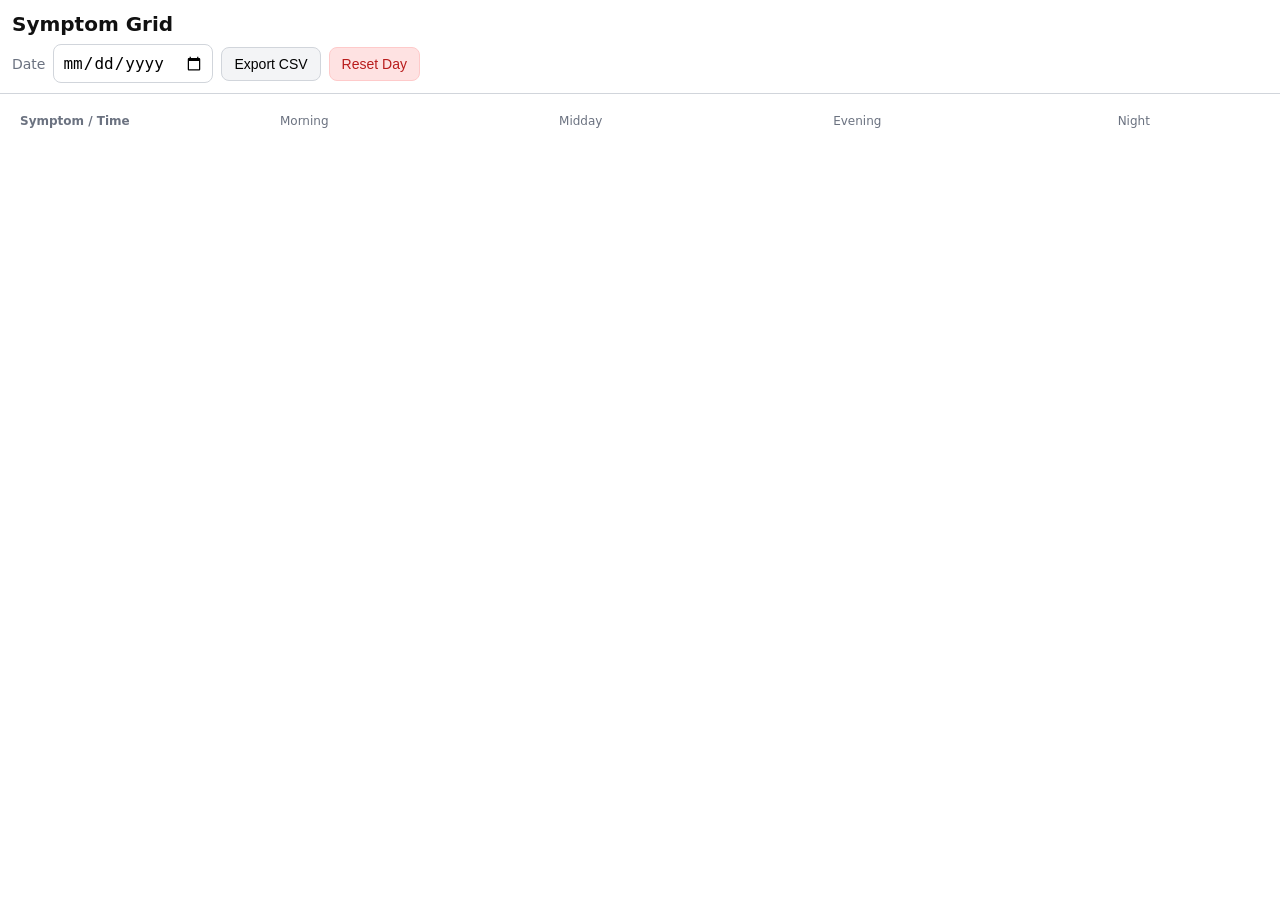
==== index.html @ 9f8c4007 "Add files via upload" ====
<!doctype html>
<html lang="en">
<head>
  <meta charset="utf-8">
  <meta name="viewport" content="width=device-width, initial-scale=1, viewport-fit=cover">
  <meta name="apple-mobile-web-app-capable" content="yes">
  <meta name="apple-mobile-web-app-status-bar-style" content="default">
  <meta name="apple-mobile-web-app-title" content="Symptom Grid">
  <link rel="apple-touch-icon" href="icons/icon-192.png">
  <link rel="manifest" href="manifest.webmanifest">
  <title>Symptom Grid</title>
  <link rel="stylesheet" href="styles.css">
</head>
<body>
  <header>
    <h1>Symptom Grid</h1>
    <div class="controls">
      <label for="date">Date</label>
      <input type="date" id="date" />
      <button id="exportCsv" class="secondary">Export CSV</button>
      <button id="resetDay" class="danger">Reset Day</button>
    </div>
  </header>

  <main>
    <div class="grid-header">
      <div class="first-col">Symptom / Time</div>
      <div class="col">Morning</div>
      <div class="col">Midday</div>
      <div class="col">Evening</div>
      <div class="col">Night</div>
    </div>

    <div id="rows" class="rows"></div>
  </main>

  <!-- Editor Sheet -->
  <div id="sheetBackdrop" class="backdrop hidden"></div>
  <div id="editorSheet" class="sheet hidden" role="dialog" aria-modal="true" aria-labelledby="sheetTitle">
    <div class="sheet-header">
      <div id="sheetTitle" class="sheet-title">Edit Entry</div>
      <button id="closeSheet" class="icon-btn" aria-label="Close">✕</button>
    </div>
    <form id="editorForm" class="form">
      <div class="form-row">
        <label>Pain (0–10)</label>
        <input type="range" id="pain" min="0" max="10" step="1">
        <output id="painVal">0</output>
      </div>
      <div class="form-row switch-row">
        <label for="numbness">Numbness</label>
        <input type="checkbox" id="numbness">
      </div>
      <div class="form-row">
        <label for="stiffness">Stiffness</label>
        <select id="stiffness">
          <option>None</option>
          <option>Mild</option>
          <option>Moderate</option>
          <option>Severe</option>
        </select>
      </div>
      <div class="form-row">
        <label for="notes">Notes</label>
        <textarea id="notes" rows="3" placeholder="Optional details..."></textarea>
      </div>
      <div class="sheet-actions">
        <button type="button" id="cancelEdit" class="secondary">Cancel</button>
        <button type="submit" class="primary">Save</button>
      </div>
    </form>
  </div>

  <script src="app.js"></script>
</body>
</html>
---- styles.css ----
:root{
  --bg:#fff;
  --fg:#111;
  --muted:#6b7280;
  --border:#d1d5db;
  --accent:#0ea5e9;
  --danger:#ef4444;
}

*{ box-sizing:border-box; -webkit-tap-highlight-color: transparent; }
body{
  margin:0; font-family:-apple-system, system-ui, Helvetica, Arial, sans-serif;
  background:var(--bg); color:var(--fg);
}
header{
  position:sticky; top:0; background:var(--bg);
  border-bottom:1px solid var(--border);
  padding:12px 12px 10px 12px; z-index:10;
}
h1{ margin:0 0 8px 0; font-size:20px; }
.controls{ display:flex; gap:8px; align-items:center; flex-wrap:wrap; }
label{ font-size:14px; color:var(--muted); }
input[type=date]{
  padding:8px; border:1px solid var(--border); border-radius:8px; font-size:16px;
}
button{
  padding:8px 12px; border-radius:8px; border:1px solid var(--border);
  background:#f8fafc; font-size:14px;
}
button.primary{ background:var(--accent); color:#fff; border-color:var(--accent); }
button.secondary{ background:#f3f4f6; }
button.danger{ background:#fee2e2; border-color:#fecaca; color:#b91c1c; }
.icon-btn{ background:#f3f4f6; border:1px solid var(--border); border-radius:8px; padding:6px 10px; }

main{ padding:12px; }

.grid-header, .row{
  display:grid;
  grid-template-columns: 150px repeat(4, 1fr);
  gap:8px;
  align-items:stretch;
}
.grid-header{ color:var(--muted); font-size:12px; margin-bottom:8px; }
.first-col{
  font-weight:600; display:flex; align-items:center; padding:8px;
}
.col{ text-align:center; display:flex; align-items:center; justify-content:center; }

.cell{
  padding:8px; border:1px solid var(--border); border-radius:8px; min-height:64px;
  display:flex; flex-direction:column; gap:4px; justify-content:space-between;
}
.cell .line1{ display:flex; justify-content:space-between; align-items:center; }
.badge{ font-size:12px; color:var(--muted); }
.note{ font-size:12px; color:var(--muted); white-space:nowrap; overflow:hidden; text-overflow:ellipsis; }

.rows{ display:flex; flex-direction:column; gap:8px; }
.row .first-col{
  border:1px solid var(--border); border-radius:8px; padding:8px; font-size:14px;
}

.backdrop{
  position:fixed; inset:0; background:rgba(0,0,0,.25);
}
.hidden{ display:none; }

.sheet{
  position:fixed; left:0; right:0; bottom:0;
  background:var(--bg); border-top-left-radius:16px; border-top-right-radius:16px;
  box-shadow:0 -10px 30px rgba(0,0,0,.25);
  padding:12px; max-height:85vh; overflow:auto;
}
.sheet-header{ display:flex; justify-content:space-between; align-items:center; padding:4px 4px 8px 4px; }
.sheet-title{ font-weight:700; }

.form{ display:flex; flex-direction:column; gap:12px; }
.form-row{ display:flex; gap:12px; align-items:center; }
.form-row label{ width:130px; }
.form-row textarea, .form-row select{ flex:1; font-size:16px; padding:8px; border:1px solid var(--border); border-radius:8px; }
.form-row input[type=range]{ flex:1; }
.switch-row{ justify-content:space-between; }
.sheet-actions{ display:flex; gap:8px; justify-content:flex-end; padding-top:8px; }
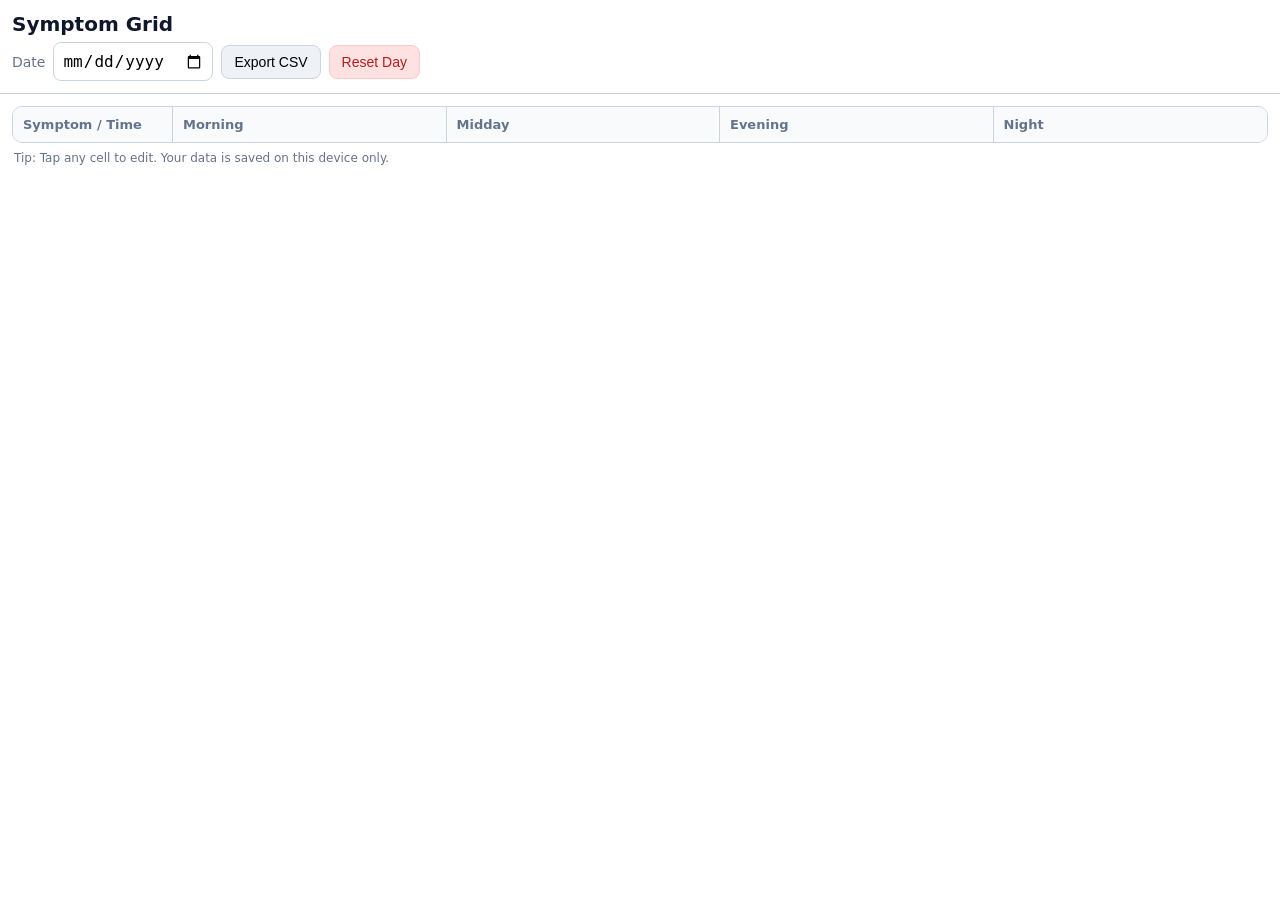
==== commit 8a72bed2: "Add files via upload" ====
--- a/index.html
+++ b/index.html
@@ -1,76 +1,157 @@
+
 <!doctype html>
 <html lang="en">
 <head>
-  <meta charset="utf-8">
-  <meta name="viewport" content="width=device-width, initial-scale=1, viewport-fit=cover">
-  <meta name="apple-mobile-web-app-capable" content="yes">
-  <meta name="apple-mobile-web-app-status-bar-style" content="default">
-  <meta name="apple-mobile-web-app-title" content="Symptom Grid">
-  <link rel="apple-touch-icon" href="icons/icon-192.png">
-  <link rel="manifest" href="manifest.webmanifest">
-  <title>Symptom Grid</title>
-  <link rel="stylesheet" href="styles.css">
+<meta charset="utf-8">
+<meta name="viewport" content="width=device-width, initial-scale=1">
+<title>Symptom Grid (Single File)</title>
+<style>
+:root{
+  --bg:#ffffff;
+  --fg:#0f172a;
+  --muted:#64748b;
+  --border:#cbd5e1;
+  --accent:#0ea5e9;
+  --danger:#ef4444;
+}
+*{ box-sizing:border-box; -webkit-tap-highlight-color: transparent; }
+body{ margin:0; font-family:-apple-system, system-ui, Helvetica, Arial, sans-serif; background:var(--bg); color:var(--fg); }
+header{ position:sticky; top:0; background:var(--bg); border-bottom:1px solid var(--border); padding:12px; z-index:10; }
+h1{ margin:0 0 6px 0; font-size:20px; }
+.controls{ display:flex; gap:8px; align-items:center; flex-wrap:wrap; }
+label{ font-size:14px; color:var(--muted); }
+input[type=date]{ padding:8px; border:1px solid var(--border); border-radius:8px; font-size:16px; }
+button{ padding:8px 12px; border-radius:8px; border:1px solid var(--border); background:#f8fafc; font-size:14px; }
+button.primary{ background:var(--accent); color:#fff; border-color:var(--accent); }
+button.secondary{ background:#eef2f7; }
+button.danger{ background:#fee2e2; border-color:#fecaca; color:#b91c1c; }
+main{ padding:12px; }
+.grid { width:100%; border:1px solid var(--border); border-radius:10px; overflow:hidden; }
+.grid .row, .grid .head { display:grid; grid-template-columns: 160px repeat(4, 1fr); }
+.grid .head > div { background:#f8fafc; color:var(--muted); font-weight:600; padding:10px; border-right:1px solid var(--border); font-size:13px; }
+.grid .head > div:last-child { border-right:none; }
+.grid .row > div { padding:10px; border-right:1px solid var(--border); border-top:1px solid var(--border); min-height:72px; }
+.grid .row > div:last-child { border-right:none; }
+.grid .row .area { background:#fafafa; font-weight:600; font-size:14px; }
+.cell { display:flex; flex-direction:column; gap:6px; height:100%; }
+.cell .line1 { display:flex; justify-content:space-between; align-items:center; font-size:14px; }
+.badge { font-size:12px; color:var(--muted); }
+.note { font-size:12px; color:var(--muted); white-space:nowrap; overflow:hidden; text-overflow:ellipsis; }
+.tap { outline:2px solid transparent; border-radius:8px; transition:outline-color .15s; }
+.tap:active { outline-color: var(--accent); }
+/* Bottom sheet */
+.backdrop { position:fixed; inset:0; background:rgba(0,0,0,.35); display:none; }
+.sheet { position:fixed; left:0; right:0; bottom:0; background:var(--bg); border-top-left-radius:16px; border-top-right-radius:16px; box-shadow:0 -10px 28px rgba(0,0,0,.25); padding:12px; max-height:85vh; overflow:auto; display:none; }
+.sheet.show, .backdrop.show { display:block; }
+.sheet-header{ display:flex; justify-content:space-between; align-items:center; padding:4px 4px 10px 4px; }
+.sheet-title{ font-weight:700; }
+.form{ display:flex; flex-direction:column; gap:12px; }
+.form-row{ display:flex; gap:12px; align-items:center; }
+.form-row label{ width:130px; color:var(--fg); }
+.form-row textarea, .form-row select{ flex:1; font-size:16px; padding:8px; border:1px solid var(--border); border-radius:8px; }
+.form-row input[type=range]{ flex:1; }
+.form-row output{ min-width:28px; text-align:right; color:var(--muted); }
+.form-row.toggle { justify-content:space-between; }
+.sheet-actions{ display:flex; gap:8px; justify-content:flex-end; padding-top:8px; }
+.footer-hint { color:var(--muted); font-size:12px; padding:8px 2px; }
+</style>
 </head>
 <body>
-  <header>
-    <h1>Symptom Grid</h1>
-    <div class="controls">
-      <label for="date">Date</label>
-      <input type="date" id="date" />
-      <button id="exportCsv" class="secondary">Export CSV</button>
-      <button id="resetDay" class="danger">Reset Day</button>
+<header>
+  <h1>Symptom Grid</h1>
+  <div class="controls">
+    <label for="date">Date</label>
+    <input type="date" id="date" />
+    <button id="exportCsv" class="secondary">Export CSV</button>
+    <button id="resetDay" class="danger">Reset Day</button>
+  </div>
+</header>
+<main>
+  <div class="grid" id="grid">
+    <div class="head">
+      <div>Symptom / Time</div>
+      <div>Morning</div>
+      <div>Midday</div>
+      <div>Evening</div>
+      <div>Night</div>
     </div>
-  </header>
-
-  <main>
-    <div class="grid-header">
-      <div class="first-col">Symptom / Time</div>
-      <div class="col">Morning</div>
-      <div class="col">Midday</div>
-      <div class="col">Evening</div>
-      <div class="col">Night</div>
+  </div>
+  <div class="footer-hint">Tip: Tap any cell to edit. Your data is saved on this device only.</div>
+</main>
+<div id="backdrop" class="backdrop"></div>
+<div id="sheet" class="sheet" role="dialog" aria-modal="true" aria-labelledby="sheetTitle">
+  <div class="sheet-header">
+    <div id="sheetTitle" class="sheet-title">Edit Entry</div>
+    <button id="closeSheet" class="secondary">Close</button>
+  </div>
+  <form id="form" class="form">
+    <div class="form-row">
+      <label for="pain">Pain (0–10)</label>
+      <input type="range" id="pain" min="0" max="10" step="1">
+      <output id="painVal">0</output>
     </div>
-
-    <div id="rows" class="rows"></div>
-  </main>
-
-  <!-- Editor Sheet -->
-  <div id="sheetBackdrop" class="backdrop hidden"></div>
-  <div id="editorSheet" class="sheet hidden" role="dialog" aria-modal="true" aria-labelledby="sheetTitle">
-    <div class="sheet-header">
-      <div id="sheetTitle" class="sheet-title">Edit Entry</div>
-      <button id="closeSheet" class="icon-btn" aria-label="Close">✕</button>
+    <div class="form-row toggle">
+      <label for="numbness">Numbness</label>
+      <input type="checkbox" id="numbness">
     </div>
-    <form id="editorForm" class="form">
-      <div class="form-row">
-        <label>Pain (0–10)</label>
-        <input type="range" id="pain" min="0" max="10" step="1">
-        <output id="painVal">0</output>
-      </div>
-      <div class="form-row switch-row">
-        <label for="numbness">Numbness</label>
-        <input type="checkbox" id="numbness">
-      </div>
-      <div class="form-row">
-        <label for="stiffness">Stiffness</label>
-        <select id="stiffness">
-          <option>None</option>
-          <option>Mild</option>
-          <option>Moderate</option>
-          <option>Severe</option>
-        </select>
-      </div>
-      <div class="form-row">
-        <label for="notes">Notes</label>
-        <textarea id="notes" rows="3" placeholder="Optional details..."></textarea>
-      </div>
-      <div class="sheet-actions">
-        <button type="button" id="cancelEdit" class="secondary">Cancel</button>
-        <button type="submit" class="primary">Save</button>
-      </div>
-    </form>
-  </div>
-
-  <script src="app.js"></script>
+    <div class="form-row">
+      <label for="stiffness">Stiffness</label>
+      <select id="stiffness">
+        <option>None</option><option>Mild</option><option>Moderate</option><option>Severe</option>
+      </select>
+    </div>
+    <div class="form-row">
+      <label for="notes">Notes</label>
+      <textarea id="notes" rows="3" placeholder="Optional details…"></textarea>
+    </div>
+    <div class="sheet-actions">
+      <button type="button" id="cancel" class="secondary">Cancel</button>
+      <button type="submit" class="primary">Save</button>
+    </div>
+  </form>
+</div>
+<script>
+const BodyAreas = ["Hands","Elbows","Shoulders","Knees","Ankles"];
+const TimeSlots = ["Morning","Midday","Evening","Night"];
+function fmtDateISO(d){ const tz=d.getTimezoneOffset(); const local=new Date(d.getTime()-tz*60000); return local.toISOString().slice(0,10); }
+function emptyDay(dateISO){ const entries={}; BodyAreas.forEach(a=>{ entries[a]={}; TimeSlots.forEach(t=> entries[a][t]={ pain:0, numbness:false, stiffness:"None", notes:"" });}); return { dateISO, entries }; }
+function loadAll(){ try{ return JSON.parse(localStorage.getItem("symptom_logs")||"{}"); }catch(e){ return {}; } }
+function saveAll(d){ localStorage.setItem("symptom_logs", JSON.stringify(d)); }
+function getDay(dateISO){ const s=loadAll(); if(!s[dateISO]){ s[dateISO]=emptyDay(dateISO); saveAll(s);} return s[dateISO]; }
+function setCell(dateISO, area, slot, cell){ const s=loadAll(); if(!s[dateISO]) s[dateISO]=emptyDay(dateISO); s[dateISO].entries[area][slot]=cell; saveAll(s); }
+function exportCSV(dateISO){ const day=getDay(dateISO); const lines=["Area,Time,Pain,Numbness,Stiffness,Notes,Date"]; BodyAreas.forEach(a=>{ TimeSlots.forEach(t=>{ const c=day.entries[a][t]; const notes = /[\",\\n]/.test(c.notes||"") ? `\"${(c.notes||"").replace(/\"/g,'\\\"')}\"` : (c.notes||""); lines.push([a,t,c.pain,c.numbness?\"Yes\":\"No\",c.stiffness,notes,dateISO].join(\",\"));});}); const blob=new Blob([lines.join(\"\\n\")],{type:\"text/csv\"}); const url=URL.createObjectURL(blob); const a=document.createElement(\"a\"); a.href=url; a.download=`SymptomGrid_${dateISO}.csv`; a.click(); URL.revokeObjectURL(url); }
+const grid=document.getElementById(\"grid\"); const dateEl=document.getElementById(\"date\"); const exportBtn=document.getElementById(\"exportCsv\"); const resetBtn=document.getElementById(\"resetDay\");
+const backdrop=document.getElementById(\"backdrop\"); const sheet=document.getElementById(\"sheet\"); const closeSheetBtn=document.getElementById(\"closeSheet\"); const cancelBtn=document.getElementById(\"cancel\"); const form=document.getElementById(\"form\"); const painInput=document.getElementById(\"pain\"); const painVal=document.getElementById(\"painVal\"); const numbnessInput=document.getElementById(\"numbness\"); const stiffnessSelect=document.getElementById(\"stiffness\"); const notesInput=document.getElementById(\"notes\"); const sheetTitle=document.getElementById(\"sheetTitle\");
+let currentDateISO=fmtDateISO(new Date()); let editing=null;
+function render(){ // remove rows except header
+  Array.from(grid.children).slice(1).forEach(el=>el.remove());
+  const day=getDay(currentDateISO);
+  BodyAreas.forEach(area=>{
+    const row=document.createElement(\"div\"); row.className=\"row\";
+    const areaCell=document.createElement(\"div\"); areaCell.className=\"area\"; areaCell.textContent=area; row.appendChild(areaCell);
+    TimeSlots.forEach(slot=>{
+      const data=day.entries[area][slot];
+      const cell=document.createElement(\"div\"); const inner=document.createElement(\"div\"); inner.className=\"cell tap\";
+      const line1=document.createElement(\"div\"); line1.className=\"line1\";
+      const pain=document.createElement(\"div\"); pain.textContent=\"Pain: \"+(data.pain??0);
+      const bolt=document.createElement(\"div\"); bolt.textContent=data.numbness?\"⚡\":\"\";
+      line1.appendChild(pain); line1.appendChild(bolt);
+      const stiff=document.createElement(\"div\"); stiff.className=\"badge\"; stiff.textContent=data.stiffness||\"None\";
+      const note=document.createElement(\"div\"); note.className=\"note\"; note.textContent=data.notes||\"\";
+      inner.appendChild(line1); inner.appendChild(stiff); inner.appendChild(note);
+      inner.addEventListener(\"click\",()=>openEditor(area,slot,data));
+      cell.appendChild(inner); row.appendChild(cell);
+    });
+    grid.appendChild(row);
+  });
+}
+function openEditor(area,slot,data){ editing={area,slot}; sheetTitle.textContent=`${area} – ${slot}`; painInput.value=data.pain??0; painVal.textContent=painInput.value; numbnessInput.checked=!!data.numbness; stiffnessSelect.value=data.stiffness||\"None\"; notesInput.value=data.notes||\"\"; backdrop.classList.add(\"show\"); sheet.classList.add(\"show\"); }
+function closeEditor(){ editing=null; sheet.classList.remove(\"show\"); backdrop.classList.remove(\"show\"); }
+painInput.addEventListener(\"input\",()=> painVal.textContent=painInput.value); closeSheetBtn.addEventListener(\"click\",closeEditor); cancelBtn.addEventListener(\"click\",closeEditor); backdrop.addEventListener(\"click\",closeEditor);
+form.addEventListener(\"submit\",(e)=>{ e.preventDefault(); if(!editing) return; const cell={ pain:parseInt(painInput.value,10)||0, numbness:!!numbnessInput.checked, stiffness:stiffnessSelect.value, notes:notesInput.value.trim() }; setCell(currentDateISO, editing.area, editing.slot, cell); closeEditor(); render(); });
+dateEl.value=currentDateISO; dateEl.addEventListener(\"change\",()=>{ currentDateISO=dateEl.value||fmtDateISO(new Date()); getDay(currentDateISO); render(); });
+exportBtn.addEventListener(\"click\",()=>exportCSV(currentDateISO)); resetBtn.addEventListener(\"click\",()=>{ if(confirm(\"Clear all entries for this day?\")){ const s=loadAll(); s[currentDateISO]=emptyDay(currentDateISO); saveAll(s); render(); } });
+render();
+</script>
 </body>
 </html>
